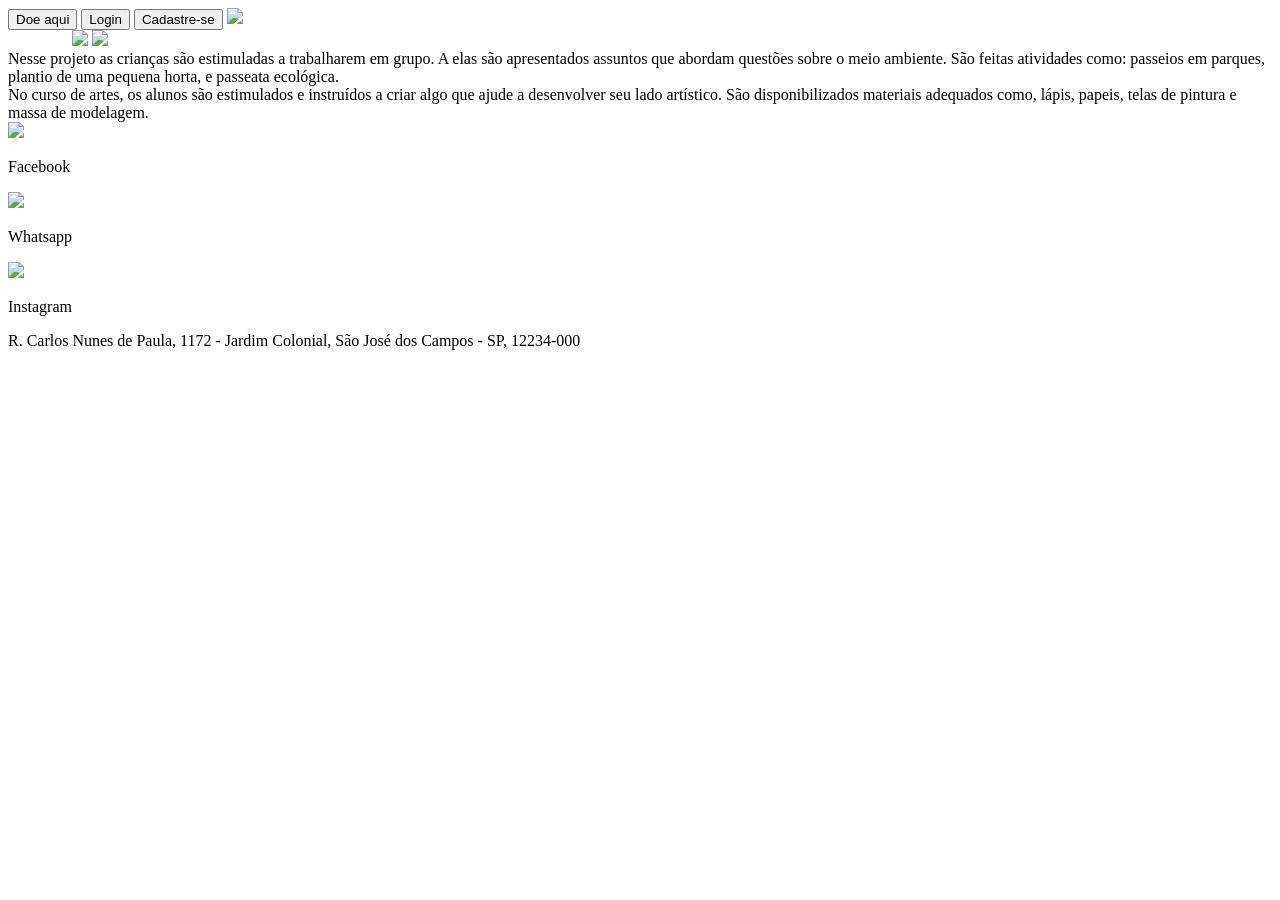
==== Código/Front-end/index.html @ 904347e5 "Add files via upload" ====
<!DOCTYPE html>
<html lang="pt-BR">
<head>
    <meta charset="UTF-8">
    <meta http-equiv="X-UA-Compatible" content="IE=edge">
    <meta name="viewport" content="width=device-width, initial-scale=1.0">
     <link rel="stylesheet" href="./home.css"/>
    <title>Home</title>
</head>
<body>
    <div id="barramenu">
        <input type="button" id=botaodoar value="Doe aqui"> </input>
        <input type="button" id=botaologin value="Login"> </input>
        <input type="button" id=botaocadast value="Cadastre-se"> </input>
        <img src="./imagem_vo.jpg.png" style="width: 7.4%; position:static;">
    </div> 
    <div id="inicio">
        <img src="./imagem home.jpg" style="width: 90%; position:relative; top:3%; right:-5.1%">
        <img src="./imagem home 2.jpg" style="width: 90%; position:relative; top:13%; right: -5.1%">
        <div class="caixa1">
            Nesse projeto as crianças são estimuladas a trabalharem em grupo. A elas são apresentados assuntos que abordam questões sobre o meio ambiente. São feitas atividades como: passeios em parques, plantio de uma pequena horta, e passeata ecológica.   
        </div>
        <div class="caixa2">
            No curso de artes, os alunos são estimulados e instruídos a criar algo que ajude a desenvolver seu lado artístico. São disponibilizados materiais adequados como, lápis, papeis, telas de pintura e massa de modelagem. 
        </div>
    </div>
    <div id="rodape"></div>
    <div id="redes_sociais1">
        <img src="./facebook_logo.png" class="facebook"> <p id="facebooktxt">Facebook</p>
        <img src="./whatsapplogo.png" class="whatsapp"> <p id="whatsapptxt">Whatsapp</p>
        <img src="./instagramlogo.jpeg" class="instagram"> <p id="instagramtxt">Instagram</p>
    </div>
    <div id="redes_sociais2"></div>
    <div id="redes_sociais3"></div>
    <p class="endereço">R. Carlos Nunes de Paula, 1172 - Jardim Colonial, São José dos Campos - SP, 12234-000</p>
</body>
</html>
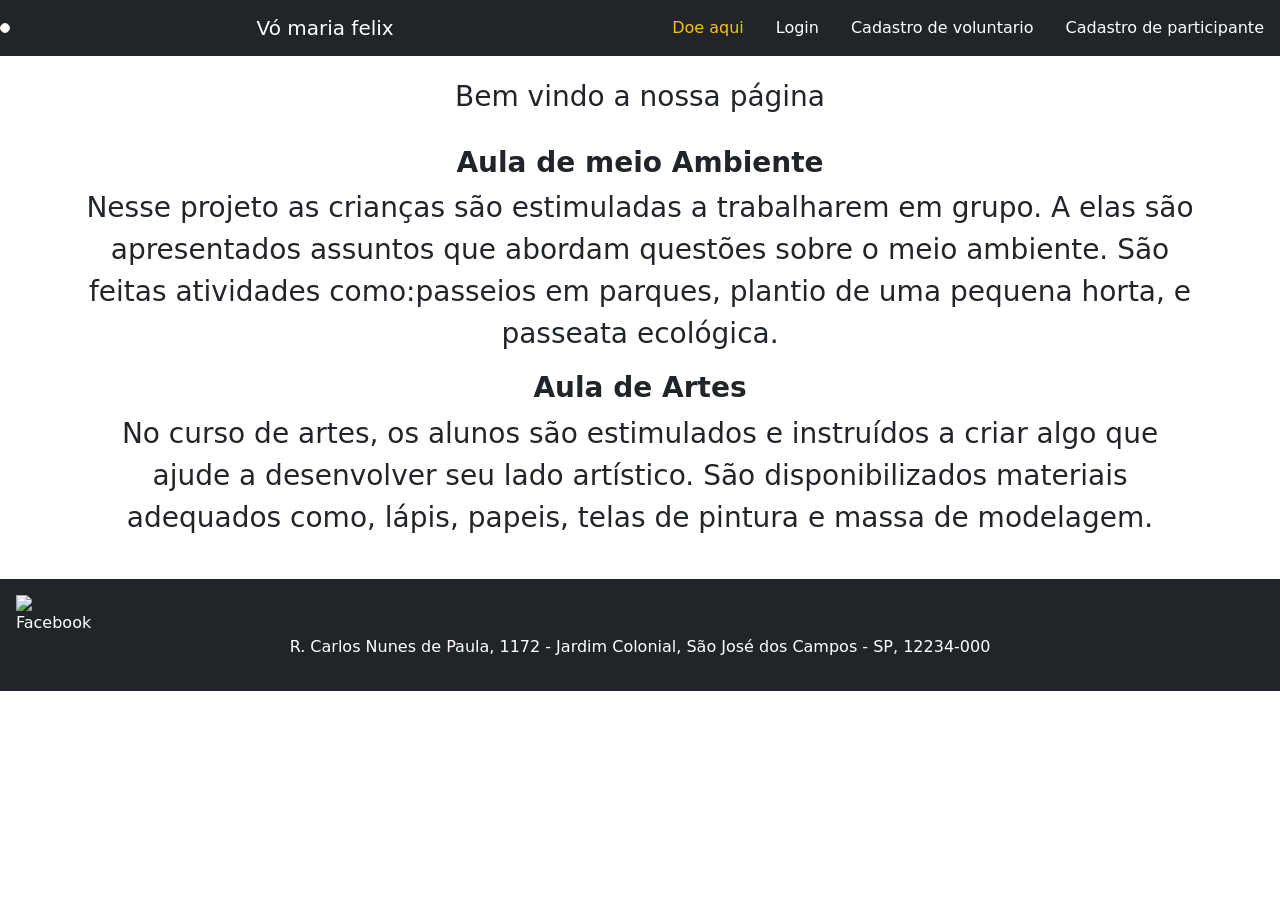
==== commit 467ff97a: "Add files via upload index responsiva" ====
--- a/Código/Front-end/index.html
+++ b/Código/Front-end/index.html
@@ -4,34 +4,77 @@
     <meta charset="UTF-8">
     <meta http-equiv="X-UA-Compatible" content="IE=edge">
     <meta name="viewport" content="width=device-width, initial-scale=1.0">
-     <link rel="stylesheet" href="./home.css"/>
-    <title>Home</title>
+    <link href="https://cdn.jsdelivr.net/npm/bootstrap@5.0.1/dist/css/bootstrap.min.css" rel="stylesheet"
+    integrity="sha384-+0n0xVW2eSR5OomGNYDnhzAbDsOXxcvSN1TPprVMTNDbiYZCxYbOOl7+AMvyTG2x" crossorigin="anonymous">
+    <link rel="stylesheet" href="/.css/home.css">
+    <title>vó maria felix</title>
 </head>
+
+
 <body>
-    <div id="barramenu">
-        <input type="button" id=botaodoar value="Doe aqui"> </input>
-        <input type="button" id=botaologin value="Login"> </input>
-        <input type="button" id=botaocadast value="Cadastre-se"> </input>
-        <img src="./imagem_vo.jpg.png" style="width: 7.4%; position:static;">
-    </div> 
-    <div id="inicio">
-        <img src="./imagem home.jpg" style="width: 90%; position:relative; top:3%; right:-5.1%">
-        <img src="./imagem home 2.jpg" style="width: 90%; position:relative; top:13%; right: -5.1%">
-        <div class="caixa1">
-            Nesse projeto as crianças são estimuladas a trabalharem em grupo. A elas são apresentados assuntos que abordam questões sobre o meio ambiente. São feitas atividades como: passeios em parques, plantio de uma pequena horta, e passeata ecológica.   
+    <header>
+        <nav class="navbar navbar-light bg-dark">
+
+            <img src="/img/logo.png" class="img-thumbnail " alt="">
+
+
+            <a class="navbar-brand text-white" href="#">Vó maria felix</a>
+
+            <ul class="nav">
+                <li class="nav-item">
+                    <a class="nav-link text-warning" href="/.html/tela de doação.html">Doe aqui</a>
+                </li>
+                <li class="nav-item">
+                    <a class="nav-link text-white" href="/.html/login.html">Login</a>
+                </li>
+                <li class="nav-item">
+                    <a class="nav-link text-white" href="/.html/cadastro de voluntario.html">Cadastro de voluntario</a>
+                </li>
+                <li class="nav-item">
+                    <a class="nav-link text-white" href="/.html/cadastro de participante.html">Cadastro de
+                        participante</a>
+                </li>
+            </ul>
+    </header>
+    <section>
+        <div class="container">
+            <div class="row">
+                <div class="col-sm-12 text-dark text-center">
+                    <br>
+                    <h3>Bem vindo a nossa página</h3>
+                    <br>
+                    <img src="/img/imagem home.jpg" class="d-block w-100" alt="">
+                    <h3><strong>Aula de meio Ambiente</strong></h3>
+                    <p class="text-justify fs-3">Nesse projeto as crianças são estimuladas a trabalharem em grupo. A
+                        elas são apresentados assuntos que abordam questões sobre o meio ambiente. São feitas atividades
+                        como:passeios em parques, plantio de uma pequena horta, e passeata ecológica.</p>
+                </div>
+            </div>
+            <div class="container">
+                <div class="row">
+                    <div class="col-sm-12 text-dark text-center">
+
+                        <img src="/img/imagem home 2.jpg" class="d-block w-100" alt="">
+                        <h3><strong>Aula de Artes</strong></h3>
+                        <p class="text-justify fs-3">No curso de artes, os alunos são estimulados e instruídos a criar
+                            algo que ajude a desenvolver seu lado artístico. São disponibilizados materiais adequados
+                            como, lápis, papeis, telas de pintura e massa de modelagem.</p>
+                    </div>
+                </div>
+            </div>
+    </section>
+    <br>
+    <footer>
+        <div class="container-fluid bg-dark text-white p-3">
+            <div class="row">
+                <div class="col-sm-12">
+                    <img src="/img/facebook_logo.png" class="d-block">
+                    <a class="nav-link text-white mb-0" href="https://www.facebook.com/cecoivomariafelix/">Facebook</a>
+                    <p class="text-center">R. Carlos Nunes de Paula, 1172 - Jardim Colonial, São José dos Campos - SP,
+                        12234-000</p>
+                </div>
+            </div>
         </div>
-        <div class="caixa2">
-            No curso de artes, os alunos são estimulados e instruídos a criar algo que ajude a desenvolver seu lado artístico. São disponibilizados materiais adequados como, lápis, papeis, telas de pintura e massa de modelagem. 
-        </div>
-    </div>
-    <div id="rodape"></div>
-    <div id="redes_sociais1">
-        <img src="./facebook_logo.png" class="facebook"> <p id="facebooktxt">Facebook</p>
-        <img src="./whatsapplogo.png" class="whatsapp"> <p id="whatsapptxt">Whatsapp</p>
-        <img src="./instagramlogo.jpeg" class="instagram"> <p id="instagramtxt">Instagram</p>
-    </div>
-    <div id="redes_sociais2"></div>
-    <div id="redes_sociais3"></div>
-    <p class="endereço">R. Carlos Nunes de Paula, 1172 - Jardim Colonial, São José dos Campos - SP, 12234-000</p>
+    </footer>
 </body>
 </html>
